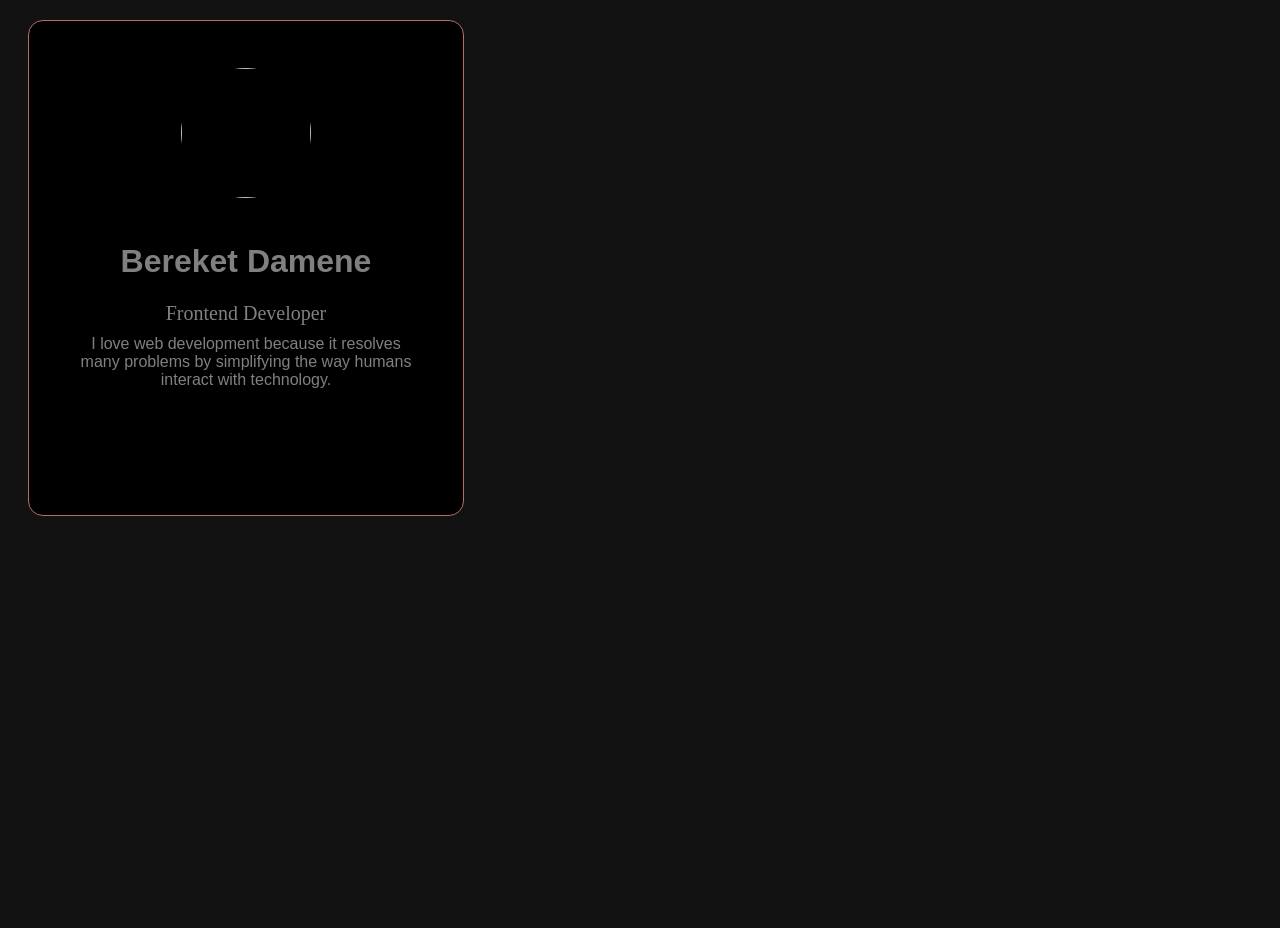
==== css-box-model/index.html @ f4c105de "profile-card" ====
<!DOCTYPE html>
<html lang="en">
<head>
    <meta charset="UTF-8">
    <meta name="viewport" content="width=, initial-scale=1.0">
    <title>profile card</title>
    <link rel="stylesheet" href="style.css">
</head>
<body>
    
    <div class="container">
        <div class="profile-card">
        <img src="c:\Users\helu\Pictures\images\bk.jpg" 
        >
        <h1>Bereket Damene</h1>
    <p class="p1">Frontend Developer</p>
    <p class="p2">I love web development because it resolves many problems by simplifying the way humans interact with technology.</p>
       </div>

    </div>


    
</body>
</html>
---- css-box-model/style.css ----
body{
    font-family: 'Segoe UI', Tahoma, Geneva, Verdana, sans-serif;
    background-color: #121212;
    color: #ffffff;
    justify-content:center;
    min-height: 100vh;
}
.container{
    border:1px solid rgb(184, 106, 106);
    padding:37px;
   margin: 20px;
width: 360px;
height: 420px;
    background-color:black;
    color:gray;
    text-align:center;
    border-radius: 15px;
    
}
.h1{
    font-size: 24px;
      margin-bottom:8px;
      color: gray;
}
.p1{
    font-size: 20px;
    margin: 10px;
    font-family: Cambria, Cochin, Georgia, Times, 'Times New Roman', serif;
}
.p2{
    font-size: 16px;
    margin: 10px;
}




.profile-card img{
    
    width:130px;
    height: 130px;
    border-radius: 50%;
    margin-top: 10px;
    margin-bottom: 24px;


}
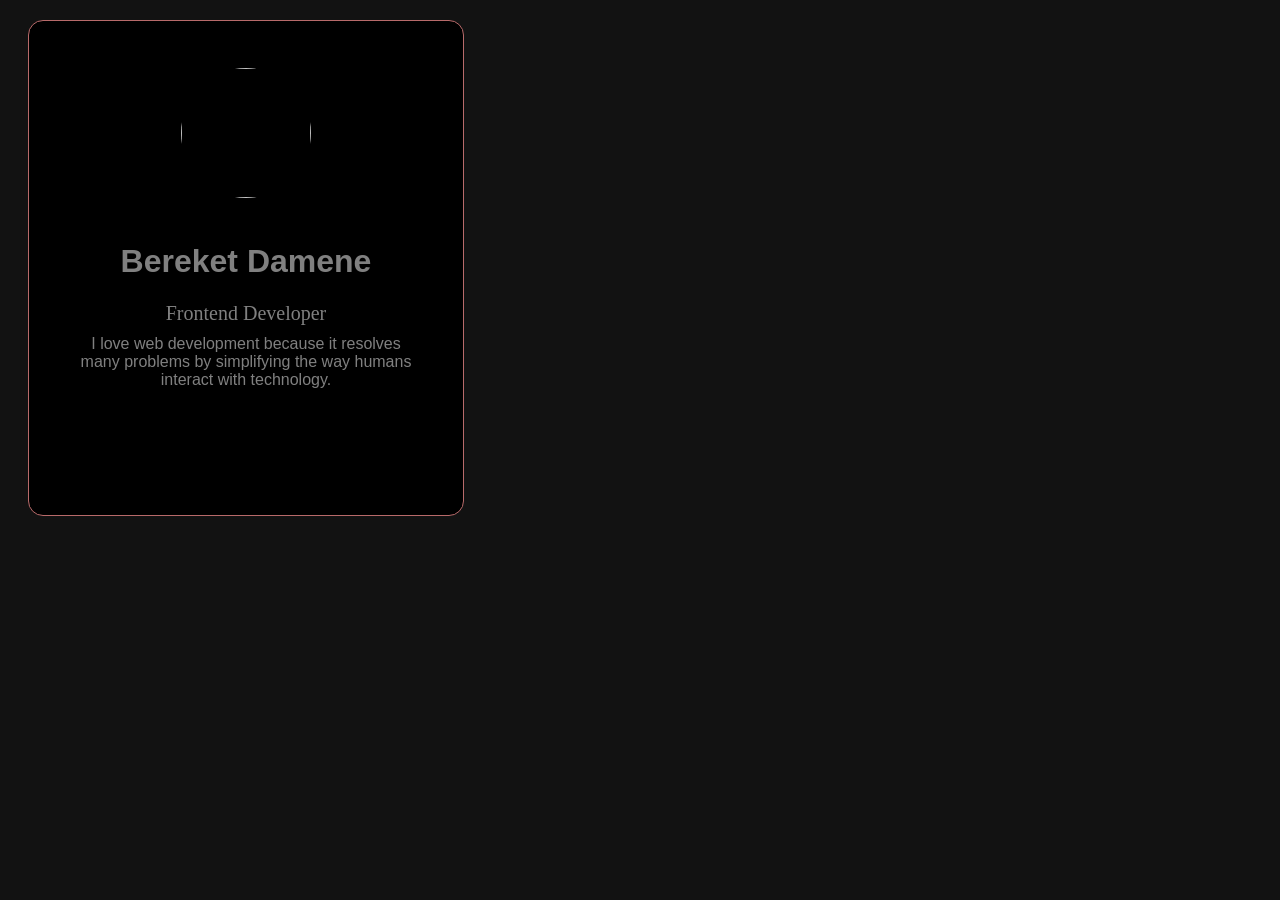
==== commit d91ab38e: "flexbox" ====
--- a/css-box-model/index.html
+++ b/css-box-model/index.html
@@ -10,8 +10,7 @@
     
     <div class="container">
         <div class="profile-card">
-        <img src="c:\Users\helu\Pictures\images\bk.jpg" 
-        >
+        <img src="c:/Users/helu/Pictures/images/bk.jpg">
         <h1>Bereket Damene</h1>
     <p class="p1">Frontend Developer</p>
     <p class="p2">I love web development because it resolves many problems by simplifying the way humans interact with technology.</p>
--- a/css-box-model/style.css
+++ b/css-box-model/style.css
@@ -3,7 +3,6 @@
     background-color: #121212;
     color: #ffffff;
     justify-content:center;
-    min-height: 100vh;
 }
 .container{
     border:1px solid rgb(184, 106, 106);
